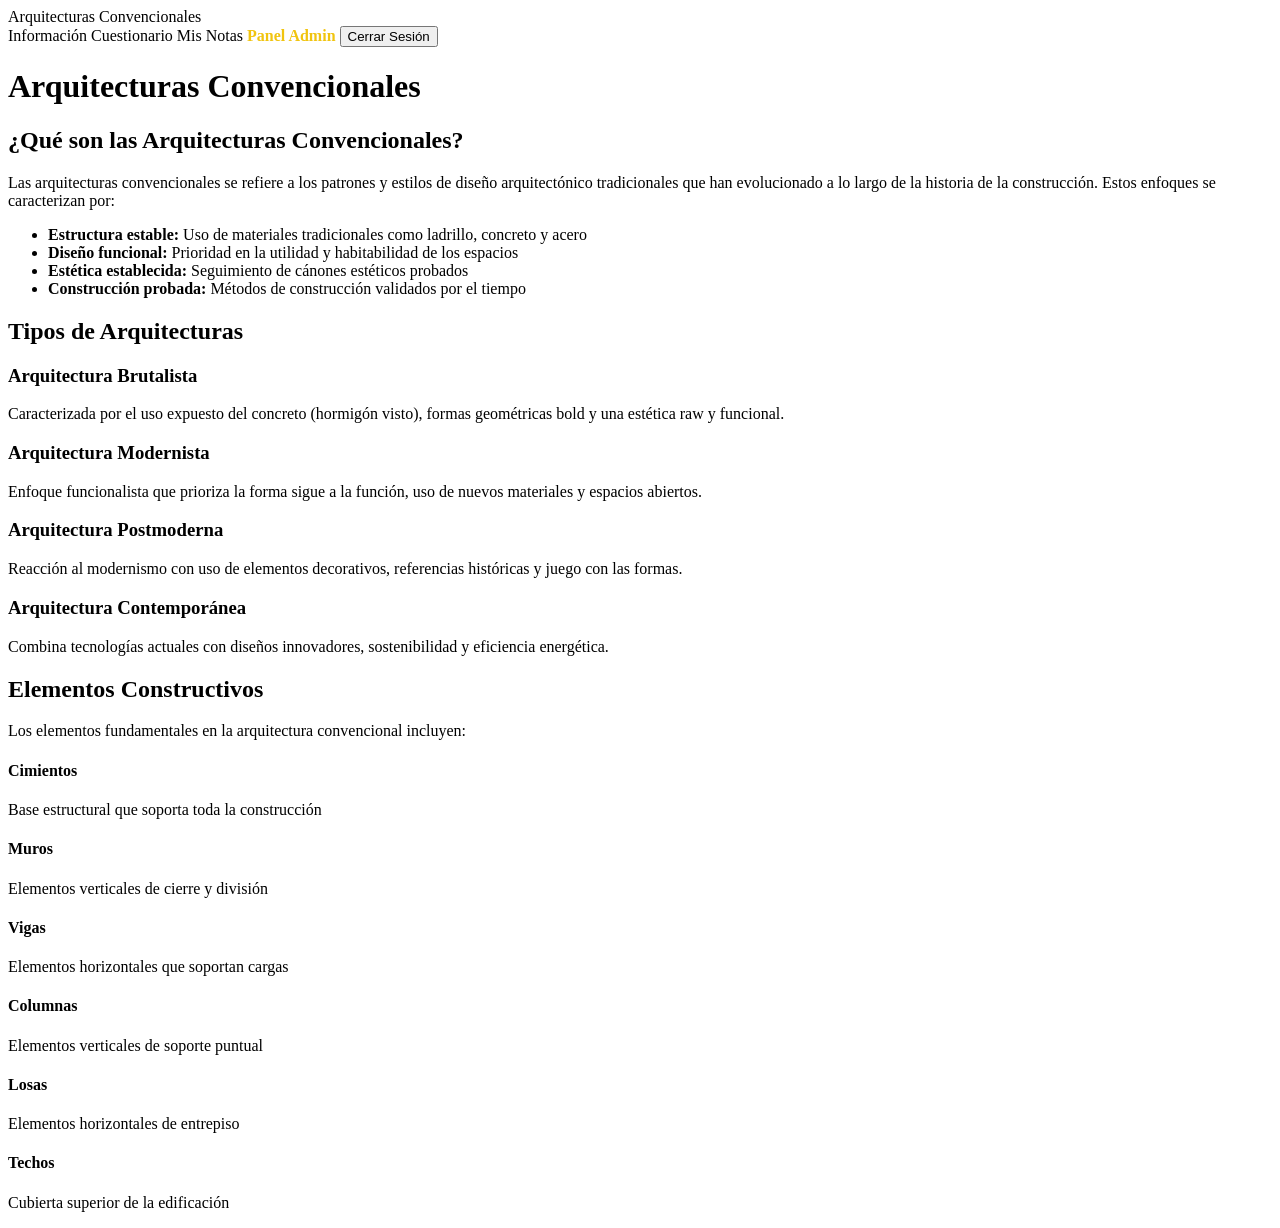
==== src/main/resources/templates/info-arquitectura.html @ a4d7e20f "application deployed locally without containers" ====
<!DOCTYPE html>
<html xmlns:th="http://www.thymeleaf.org" xmlns:sec="http://www.thymeleaf.org/extras/spring-security">

</html>

<head>
    <meta charset="UTF-8">
    <meta name="viewport" content="width=device-width, initial-scale=1.0">
    <title>Información - ArquiteConvencionales</title>
    <link rel="stylesheet" th:href="@{/css/estilos.css}">
</head>

<body>
    <header>
        <nav>
            <div class="nav-brand">Arquitecturas Convencionales</div>
            <div class="nav-links">
                <a th:href="@{/info-arquitectura}">Información</a>

                <a sec:authorize="hasRole('USER')" th:href="@{/cuestionario}">Cuestionario</a>
                <a sec:authorize="hasRole('USER')" th:href="@{/mis-notas}">Mis Notas</a>

                <a sec:authorize="hasRole('ADMIN')" th:href="@{/admin/reportes}"
                    style="color: #f1c40f; font-weight: bold;">Panel Admin</a>

                <form th:action="@{/logout}" method="post" style="display: inline;">
                    <button type="submit" class="btn btn-logout">Cerrar Sesión</button>
                </form>
            </div>
        </nav>
    </header>

    <div class="container">
        <h1>Arquitecturas Convencionales</h1>

        <section class="info-section">
            <h2>¿Qué son las Arquitecturas Convencionales?</h2>
            <p>Las arquitecturas convencionales se refiere a los patrones y estilos de diseño arquitectónico
                tradicionales que han evolucionado a lo largo de la historia de la construcción. Estos enfoques se
                caracterizan por:</p>

            <ul>
                <li><strong>Estructura estable:</strong> Uso de materiales tradicionales como ladrillo, concreto y acero
                </li>
                <li><strong>Diseño funcional:</strong> Prioridad en la utilidad y habitabilidad de los espacios</li>
                <li><strong>Estética establecida:</strong> Seguimiento de cánones estéticos probados</li>
                <li><strong>Construcción probada:</strong> Métodos de construcción validados por el tiempo</li>
            </ul>
        </section>

        <section class="info-section">
            <h2>Tipos de Arquitecturas</h2>

            <article>
                <h3>Arquitectura Brutalista</h3>
                <p>Caracterizada por el uso expuesto del concreto (hormigón visto), formas geométricas bold y una
                    estética raw y funcional.</p>
            </article>

            <article>
                <h3>Arquitectura Modernista</h3>
                <p>Enfoque funcionalista que prioriza la forma sigue a la función, uso de nuevos materiales y espacios
                    abiertos.</p>
            </article>

            <article>
                <h3>Arquitectura Postmoderna</h3>
                <p>Reacción al modernismo con uso de elementos decorativos, referencias históricas y juego con las
                    formas.</p>
            </article>

            <article>
                <h3>Arquitectura Contemporánea</h3>
                <p>Combina tecnologías actuales con diseños innovadores, sostenibilidad y eficiencia energética.</p>
            </article>
        </section>

        <section class="info-section">
            <h2>Elementos Constructivos</h2>
            <p>Los elementos fundamentales en la arquitectura convencional incluyen:</p>

            <div class="elementos-grid">
                <div class="elemento">
                    <h4>Cimientos</h4>
                    <p>Base estructural que soporta toda la construcción</p>
                </div>
                <div class="elemento">
                    <h4>Muros</h4>
                    <p>Elementos verticales de cierre y división</p>
                </div>
                <div class="elemento">
                    <h4>Vigas</h4>
                    <p>Elementos horizontales que soportan cargas</p>
                </div>
                <div class="elemento">
                    <h4>Columnas</h4>
                    <p>Elementos verticales de soporte puntual</p>
                </div>
                <div class="elemento">
                    <h4>Losas</h4>
                    <p>Elementos horizontales de entrepiso</p>
                </div>
                <div class="elemento">
                    <h4>Techos</h4>
                    <p>Cubierta superior de la edificación</p>
                </div>
            </div>
        </section>
    </div>
</body>

</html>
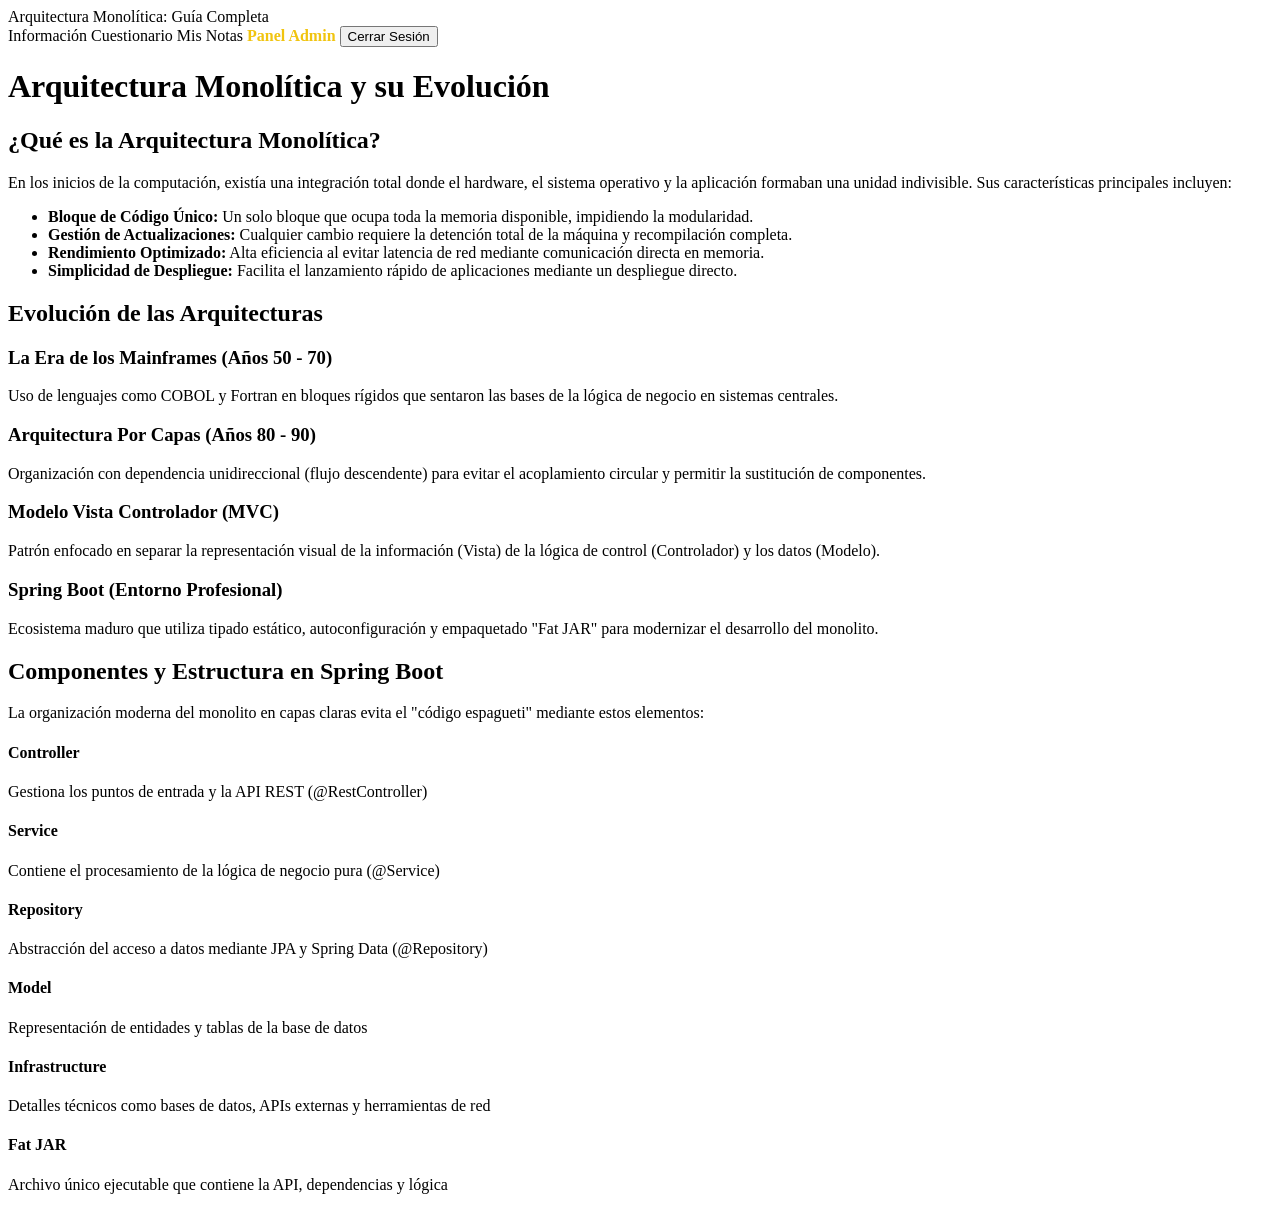
==== commit f434f450: "change html" ====
--- a/src/main/resources/templates/info-arquitectura.html
+++ b/src/main/resources/templates/info-arquitectura.html
@@ -1,112 +1,159 @@
-<!DOCTYPE html>
-<html xmlns:th="http://www.thymeleaf.org" xmlns:sec="http://www.thymeleaf.org/extras/spring-security">
+<!doctype html>
+<html
+  xmlns:th="http://www.thymeleaf.org"
+  xmlns:sec="http://www.thymeleaf.org/extras/spring-security"
+>
+  <head>
+    <meta charset="UTF-8" />
+    <meta name="viewport" content="width=device-width, initial-scale=1.0" />
+    <title>Información - Arquitectura Monolítica</title>
+    <link rel="stylesheet" th:href="@{/css/estilos.css}" />
+  </head>
 
-</html>
+  <body>
+    <header>
+      <nav>
+        <div class="nav-brand">Arquitectura Monolítica: Guía Completa</div>
+        <div class="nav-links">
+          <a th:href="@{/info-arquitectura}">Información</a>
 
-<head>
-    <meta charset="UTF-8">
-    <meta name="viewport" content="width=device-width, initial-scale=1.0">
-    <title>Información - ArquiteConvencionales</title>
-    <link rel="stylesheet" th:href="@{/css/estilos.css}">
-</head>
+          <a sec:authorize="hasRole('USER')" th:href="@{/cuestionario}"
+            >Cuestionario</a
+          >
+          <a sec:authorize="hasRole('USER')" th:href="@{/mis-notas}"
+            >Mis Notas</a
+          >
 
-<body>
-    <header>
-        <nav>
-            <div class="nav-brand">Arquitecturas Convencionales</div>
-            <div class="nav-links">
-                <a th:href="@{/info-arquitectura}">Información</a>
+          <a
+            sec:authorize="hasRole('ADMIN')"
+            th:href="@{/admin/reportes}"
+            style="color: #f1c40f; font-weight: bold"
+            >Panel Admin</a
+          >
 
-                <a sec:authorize="hasRole('USER')" th:href="@{/cuestionario}">Cuestionario</a>
-                <a sec:authorize="hasRole('USER')" th:href="@{/mis-notas}">Mis Notas</a>
-
-                <a sec:authorize="hasRole('ADMIN')" th:href="@{/admin/reportes}"
-                    style="color: #f1c40f; font-weight: bold;">Panel Admin</a>
-
-                <form th:action="@{/logout}" method="post" style="display: inline;">
-                    <button type="submit" class="btn btn-logout">Cerrar Sesión</button>
-                </form>
-            </div>
-        </nav>
+          <form th:action="@{/logout}" method="post" style="display: inline">
+            <button type="submit" class="btn btn-logout">Cerrar Sesión</button>
+          </form>
+        </div>
+      </nav>
     </header>
 
     <div class="container">
-        <h1>Arquitecturas Convencionales</h1>
+      <h1>Arquitectura Monolítica y su Evolución</h1>
 
-        <section class="info-section">
-            <h2>¿Qué son las Arquitecturas Convencionales?</h2>
-            <p>Las arquitecturas convencionales se refiere a los patrones y estilos de diseño arquitectónico
-                tradicionales que han evolucionado a lo largo de la historia de la construcción. Estos enfoques se
-                caracterizan por:</p>
+      <section class="info-section">
+        <h2>¿Qué es la Arquitectura Monolítica?</h2>
+        <p>
+          En los inicios de la computación, existía una integración total donde
+          el hardware, el sistema operativo y la aplicación formaban una unidad
+          indivisible. Sus características principales incluyen:
+        </p>
 
-            <ul>
-                <li><strong>Estructura estable:</strong> Uso de materiales tradicionales como ladrillo, concreto y acero
-                </li>
-                <li><strong>Diseño funcional:</strong> Prioridad en la utilidad y habitabilidad de los espacios</li>
-                <li><strong>Estética establecida:</strong> Seguimiento de cánones estéticos probados</li>
-                <li><strong>Construcción probada:</strong> Métodos de construcción validados por el tiempo</li>
-            </ul>
-        </section>
+        <ul>
+          <li>
+            <strong>Bloque de Código Único:</strong> Un solo bloque que ocupa
+            toda la memoria disponible, impidiendo la modularidad.
+          </li>
+          <li>
+            <strong>Gestión de Actualizaciones:</strong> Cualquier cambio
+            requiere la detención total de la máquina y recompilación completa.
+          </li>
+          <li>
+            <strong>Rendimiento Optimizado:</strong> Alta eficiencia al evitar
+            latencia de red mediante comunicación directa en memoria.
+          </li>
+          <li>
+            <strong>Simplicidad de Despliegue:</strong> Facilita el lanzamiento
+            rápido de aplicaciones mediante un despliegue directo.
+          </li>
+        </ul>
+      </section>
 
-        <section class="info-section">
-            <h2>Tipos de Arquitecturas</h2>
+      <section class="info-section">
+        <h2>Evolución de las Arquitecturas</h2>
 
-            <article>
-                <h3>Arquitectura Brutalista</h3>
-                <p>Caracterizada por el uso expuesto del concreto (hormigón visto), formas geométricas bold y una
-                    estética raw y funcional.</p>
-            </article>
+        <article>
+          <h3>La Era de los Mainframes (Años 50 - 70)</h3>
+          <p>
+            Uso de lenguajes como COBOL y Fortran en bloques rígidos que
+            sentaron las bases de la lógica de negocio en sistemas centrales.
+          </p>
+        </article>
 
-            <article>
-                <h3>Arquitectura Modernista</h3>
-                <p>Enfoque funcionalista que prioriza la forma sigue a la función, uso de nuevos materiales y espacios
-                    abiertos.</p>
-            </article>
+        <article>
+          <h3>Arquitectura Por Capas (Años 80 - 90)</h3>
+          <p>
+            Organización con dependencia unidireccional (flujo descendente) para
+            evitar el acoplamiento circular y permitir la sustitución de
+            componentes.
+          </p>
+        </article>
 
-            <article>
-                <h3>Arquitectura Postmoderna</h3>
-                <p>Reacción al modernismo con uso de elementos decorativos, referencias históricas y juego con las
-                    formas.</p>
-            </article>
+        <article>
+          <h3>Modelo Vista Controlador (MVC)</h3>
+          <p>
+            Patrón enfocado en separar la representación visual de la
+            información (Vista) de la lógica de control (Controlador) y los
+            datos (Modelo).
+          </p>
+        </article>
 
-            <article>
-                <h3>Arquitectura Contemporánea</h3>
-                <p>Combina tecnologías actuales con diseños innovadores, sostenibilidad y eficiencia energética.</p>
-            </article>
-        </section>
+        <article>
+          <h3>Spring Boot (Entorno Profesional)</h3>
+          <p>
+            Ecosistema maduro que utiliza tipado estático, autoconfiguración y
+            empaquetado "Fat JAR" para modernizar el desarrollo del monolito.
+          </p>
+        </article>
+      </section>
 
-        <section class="info-section">
-            <h2>Elementos Constructivos</h2>
-            <p>Los elementos fundamentales en la arquitectura convencional incluyen:</p>
+      <section class="info-section">
+        <h2>Componentes y Estructura en Spring Boot</h2>
+        <p>
+          La organización moderna del monolito en capas claras evita el "código
+          espagueti" mediante estos elementos:
+        </p>
 
-            <div class="elementos-grid">
-                <div class="elemento">
-                    <h4>Cimientos</h4>
-                    <p>Base estructural que soporta toda la construcción</p>
-                </div>
-                <div class="elemento">
-                    <h4>Muros</h4>
-                    <p>Elementos verticales de cierre y división</p>
-                </div>
-                <div class="elemento">
-                    <h4>Vigas</h4>
-                    <p>Elementos horizontales que soportan cargas</p>
-                </div>
-                <div class="elemento">
-                    <h4>Columnas</h4>
-                    <p>Elementos verticales de soporte puntual</p>
-                </div>
-                <div class="elemento">
-                    <h4>Losas</h4>
-                    <p>Elementos horizontales de entrepiso</p>
-                </div>
-                <div class="elemento">
-                    <h4>Techos</h4>
-                    <p>Cubierta superior de la edificación</p>
-                </div>
-            </div>
-        </section>
+        <div class="elementos-grid">
+          <div class="elemento">
+            <h4>Controller</h4>
+            <p>
+              Gestiona los puntos de entrada y la API REST (@RestController)
+            </p>
+          </div>
+          <div class="elemento">
+            <h4>Service</h4>
+            <p>
+              Contiene el procesamiento de la lógica de negocio pura (@Service)
+            </p>
+          </div>
+          <div class="elemento">
+            <h4>Repository</h4>
+            <p>
+              Abstracción del acceso a datos mediante JPA y Spring Data
+              (@Repository)
+            </p>
+          </div>
+          <div class="elemento">
+            <h4>Model</h4>
+            <p>Representación de entidades y tablas de la base de datos</p>
+          </div>
+          <div class="elemento">
+            <h4>Infrastructure</h4>
+            <p>
+              Detalles técnicos como bases de datos, APIs externas y
+              herramientas de red
+            </p>
+          </div>
+          <div class="elemento">
+            <h4>Fat JAR</h4>
+            <p>
+              Archivo único ejecutable que contiene la API, dependencias y
+              lógica
+            </p>
+          </div>
+        </div>
+      </section>
     </div>
-</body>
-
-</html>+  </body>
+</html>
